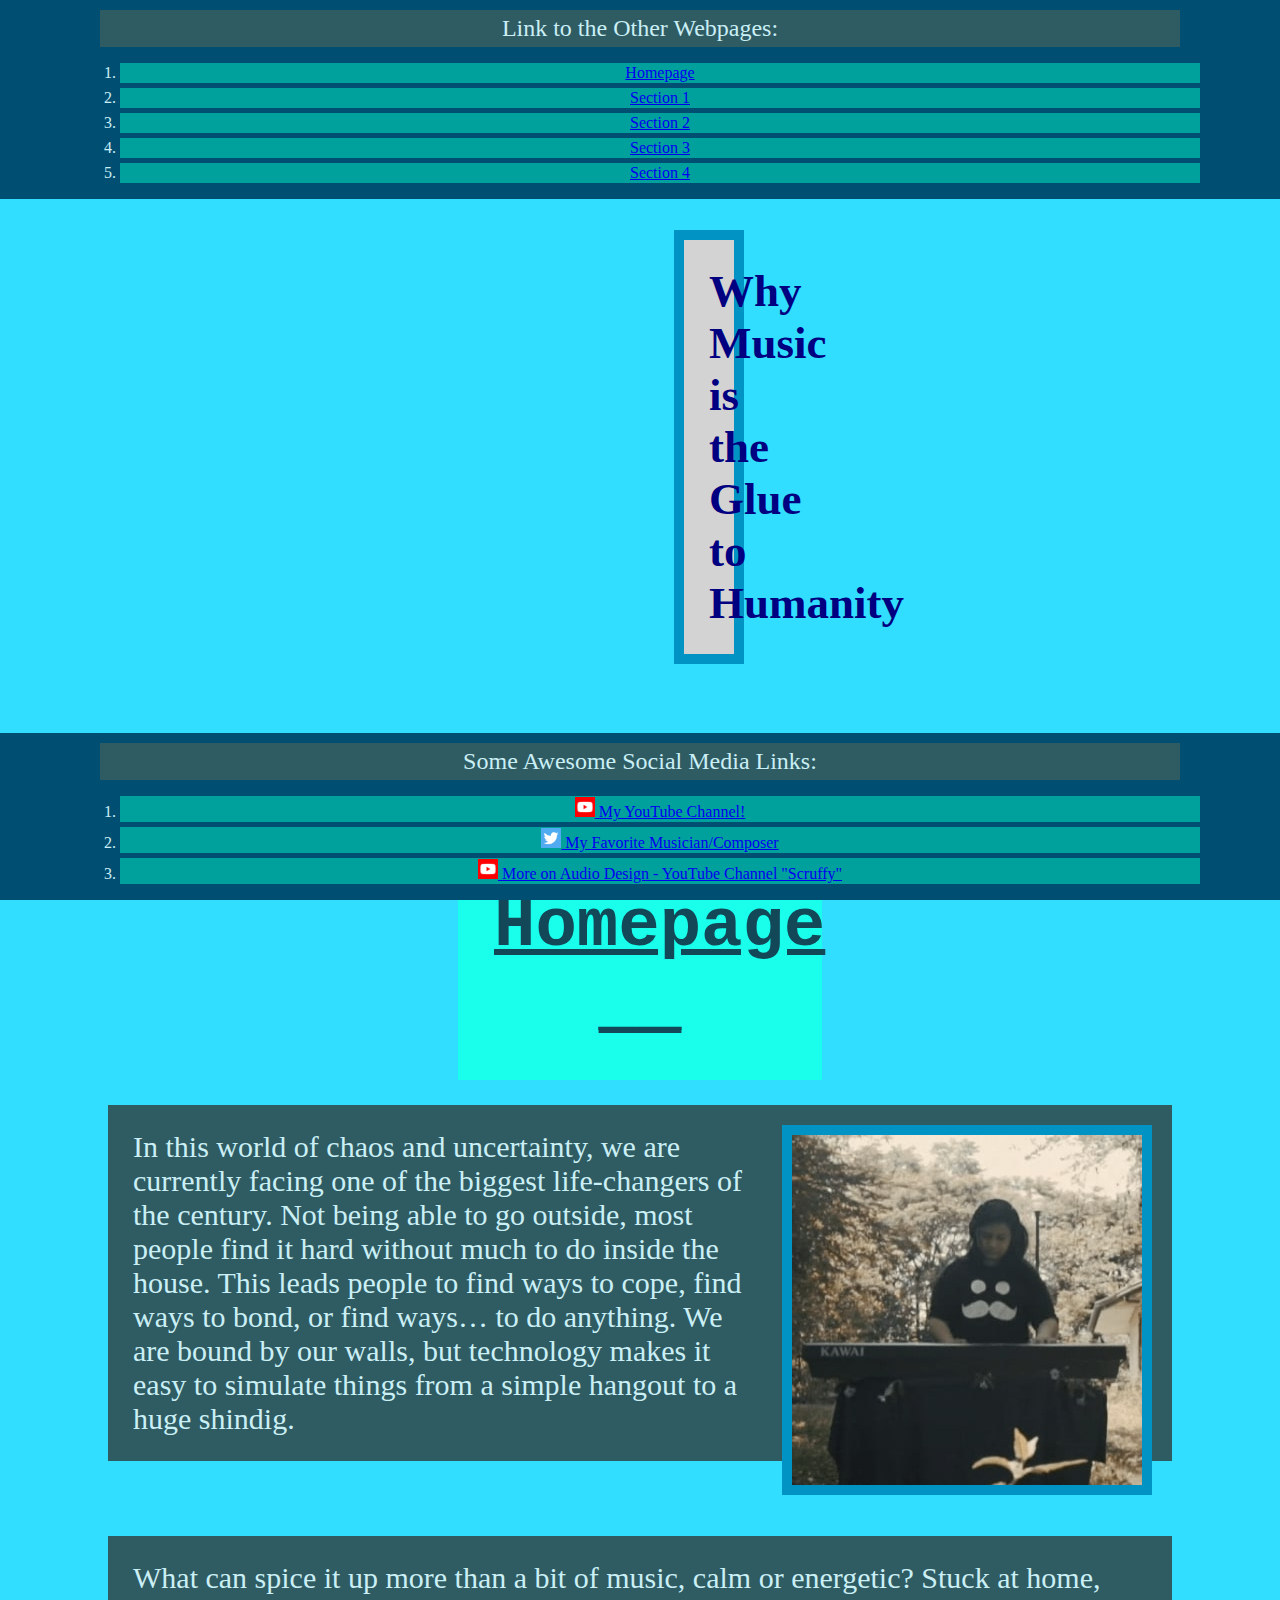
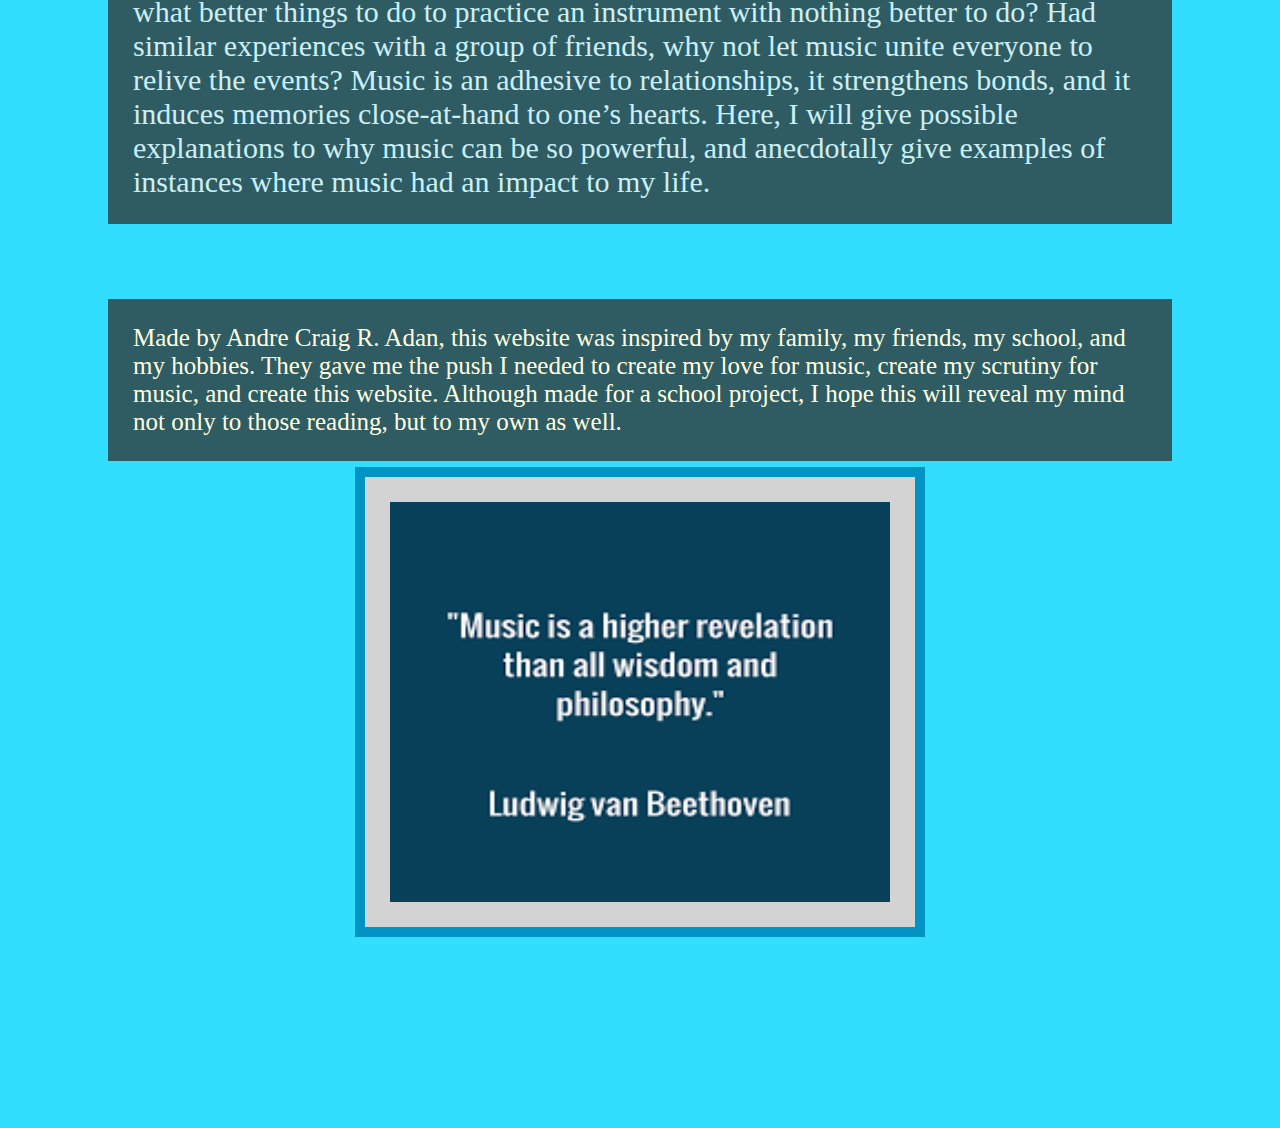
==== docs/htdocs/Home.html @ 15226d8c "docs" ====
<!DOCTYPE html>
<html>
    <head>
        <meta charset="UTF-8">
		<meta name="author" content="ADAN, Andre Craig R."> <!-- This is me!-->
        <meta name="viewport" content="width=device-width, initial-scale=1">
		<meta name="keywords" content="HTML, CSS, Compsci Q1 Project">
		<meta name="revised" content="5/12/2021"> <!-- Date today -->
        <title>Craig's CSS Project!</title> 
        <link rel="shortcut icon" type="image/jpg" href="CraigPlayingPiano.jpg"/>
        <link rel="stylesheet" type="text/css" href="mystyle.css">
    </head>
        <body>
            <hr><hr><hr><hr><hr><hr><hr><hr><hr><hr><hr><hr><hr> <!--Horizontal lines for the headers/footers-->
            <h1><b>Why Music is the <br>Glue to Humanity</b></h1>
            <hr>
            <h2><b><u>__ Homepage __</u></b></h2> <!--Underlines for Aethetic Purposes-->
            <img src="CraigPlayingPiano.jpg" style="clear: left; float: right; margin: 45px 120px 0px 27px;"> <!--Here's a picture of me playing the piano!-->
            <p>In this world of chaos and uncertainty, we are currently facing one of the biggest life-changers of the century. Not being able to go outside, most people find it hard without much to do inside the house. This leads people to find ways to cope, find ways to bond, or find ways… to do anything. We are bound by our walls, but technology makes it easy to simulate things from a simple hangout to a huge shindig. </p>
            <p>What can spice it up more than a bit of music, calm or energetic? Stuck at home, what better things to do to practice an instrument with nothing better to do? Had similar experiences with a group of friends, why not let music unite everyone to relive the events? Music is an adhesive to relationships, it strengthens bonds, and it induces memories close-at-hand to one’s hearts. Here, I will give possible explanations to why music can be so powerful, and anecdotally give examples of instances where music had an impact to my life.</p>
            <div> <!--To separate the syles-->
                <p>Made by Andre Craig R. Adan, this website was inspired by my family, my friends, my school, and my hobbies. They gave me the push I needed to create my love for music, create my scrutiny for music, and create this website. Although made for a school project, I hope this will reveal my mind not only to those reading, but to my own as well.</p>
                <img src="BeethovenQuote.png" width="500px" height="400px" style="display: block; background-color: lightgray; margin: -69px auto; border: 10px solid rgb(0, 147, 196); padding: 25px;">
                <div class="header">
                <p class="headerp">Link to the Other Webpages:</p>
                <ol>
                    <li class="headerlist"><a href="file:///C:/Users/Craig/Documents/CSS%20practice%20HTML/PotassiumAdan1stQtrProj/htdocs/Home.html"> Homepage</a></li>
                    <li class="headerlist"><a href="file:///C:/Users/Craig/Documents/CSS%20practice%20HTML/PotassiumAdan1stQtrProj/htdocs/Section1.html"> Section 1</a></li>
                    <li class="headerlist"><a href="file:///C:/Users/Craig/Documents/CSS%20practice%20HTML/PotassiumAdan1stQtrProj/htdocs/Section2.html"> Section 2</a></li>
                    <li class="headerlist"><a href="file:///C:/Users/Craig/Documents/CSS%20practice%20HTML/PotassiumAdan1stQtrProj/htdocs/Section3.html"> Section 3</a></li>
                    <li class="headerlist"><a href="file:///C:/Users/Craig/Documents/CSS%20practice%20HTML/PotassiumAdan1stQtrProj/htdocs/Section4.html"> Section 4</a></li>
                </ol>
                </div>
                <div class="footer">
                    <p class="headerp">Some Awesome Social Media Links:</p>
                    <ol>
                        <li class="headerlist"><img src="YTIcon.jpg" class="icon"><a href="https://www.youtube.com/channel/UCVmgsssKgwfCZSStmpOI_Kw"> My YouTube Channel!</a></li>
                        <li class="headerlist"><img src="TwitterIcon.png" class="icon"><a href="https://twitter.com/tit0rush"> My Favorite Musician/Composer</a></li>
                        <li class="headerlist"><img src="YTIcon.jpg" class="icon"><a href="https://www.youtube.com/c/ScruffyMusic/videos"> More on Audio Design - YouTube Channel "Scruffy"</a></li>
                    </ol>
                    </div>
            </div>
            <br><br><br><br><br><br><br><br><br><br><br><br><br><br> <!--Horizontal lines for the headers/footers-->
        </body>
</html>
---- docs/htdocs/mystyle.css ----
body {
    background-color: rgb(50, 222, 271);
}  
h1 {
    color: navy;
    font-size:45px;
    font-family:"Verdana";
    background-color: lightgrey;
    margin: 100px 666px 100px 666px;
    border: 10px solid rgb(0, 147, 196);
    padding: 25px;
    text-align: center;
}
h2 {
    color: rgb(18, 72, 88);
    font-size:69px;
    font-family:"Courier New";
    background-color: rgb(25, 255, 235);
    margin: 0px 450px 0px 450px;
    padding: 36px;
    text-align: center;
}
h3 {
    color: rgb(18, 72, 88);
    font-size:50px;
    font-family:"Courier New";
    background-color: rgb(25, 255, 235);
    margin: 0px 450px 0px 450px;
    padding: 36px;
    text-align: center;
}
h5 {
    color: rgb(18, 72, 88);
    font-size:50px;
    font-family:"Courier New";
    background-color: rgb(25, 255, 235);
    margin: 0px 25px;
    padding: 36px;
    text-align: center;
}
img {
    border: 10px solid rgb(0, 147, 196);
}
p {
    color:rgb(202, 239, 245);
    font-size:30px;
    font-family:"poppins";
    padding: 25px;
    background-color: rgb(47, 91, 99);
    margin: 25px 100px 75px 100px;
}
li {
    color:rgb(202, 239, 245);
    font-size:25px;
    font-family:"Trebuchet MS";
    padding: 10px;
    background-color: rgb(0, 200, 196);
    margin: 5px 80px 5px 80px;
}
div p {
    color:lightyellow;
    font-size: 25px;
    font-family:"Trebuchet MS";
    padding: 25px;
    background-color: rgb(47, 91, 99);
    margin: 25px 100px 75px 100px;
}
div h1 {
    color:rgb(0, 0, 0)
}
div h2 {
    color: antiquewhite;
    font-size:69px;
    font-family:"Courier New";
    background-color: rgb(53, 73, 71);
    margin: 0px 450px 0px 450px;
    padding: 36px;
    text-align: center;
}
section {
    transform: scale(1.25);
    color:rgb(202, 239, 245);
    font-size:30px;
    font-family:"poppins";
    padding: 25px;
    background-color: rgb(8, 8, 8);
    margin: 25px 100px 75px 100px;
    text-align: center;}
.header {
    position: fixed;
    left: 0;
    top: 0;
    width: 100%;
    background-color: rgb(0, 78, 114);
    color: white;
    text-align: center;
}
.headerlist {
    color:rgb(202, 239, 245);
    font-size:16px;
    font-family:"Trebuchet MS";
    padding:1px;
    background-color: rgb(0, 160, 157);
    margin: 5px 80px 5px 80px;
}
.headerp {
    color:rgb(202, 239, 245);
    font-size:24px;
    font-family:"poppins";
    padding: 5px;
    background-color: rgb(47, 91, 99);
    margin: 10px 100px 10px 100px;
}
.footer {
    position: fixed;
    left: 0;
    bottom: 0;
    width: 100%;
    background-color: rgb(0, 78, 114);
    color: white;
    text-align: center;
}
.icon {
    height: 20px; 
    border: 0px;
}
.headerlist:hover {
    transform: scale(1.25);
  }
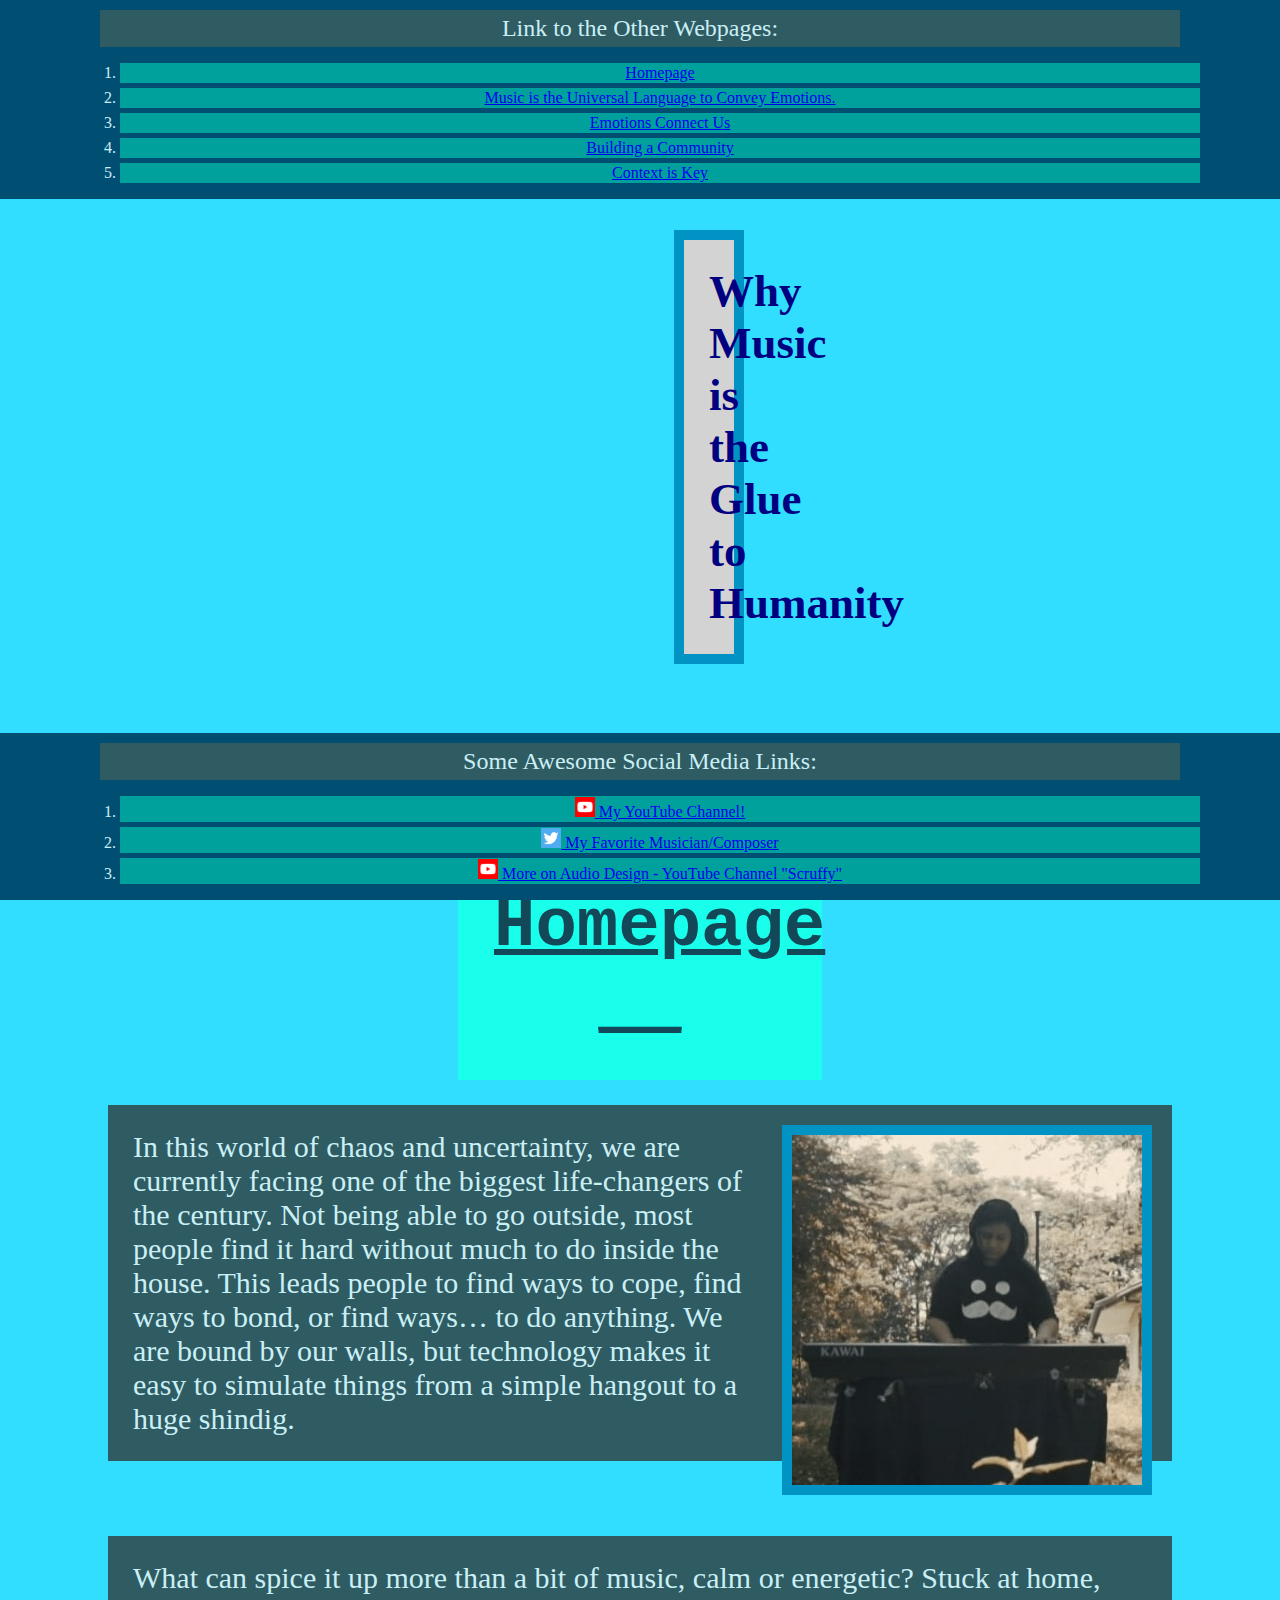
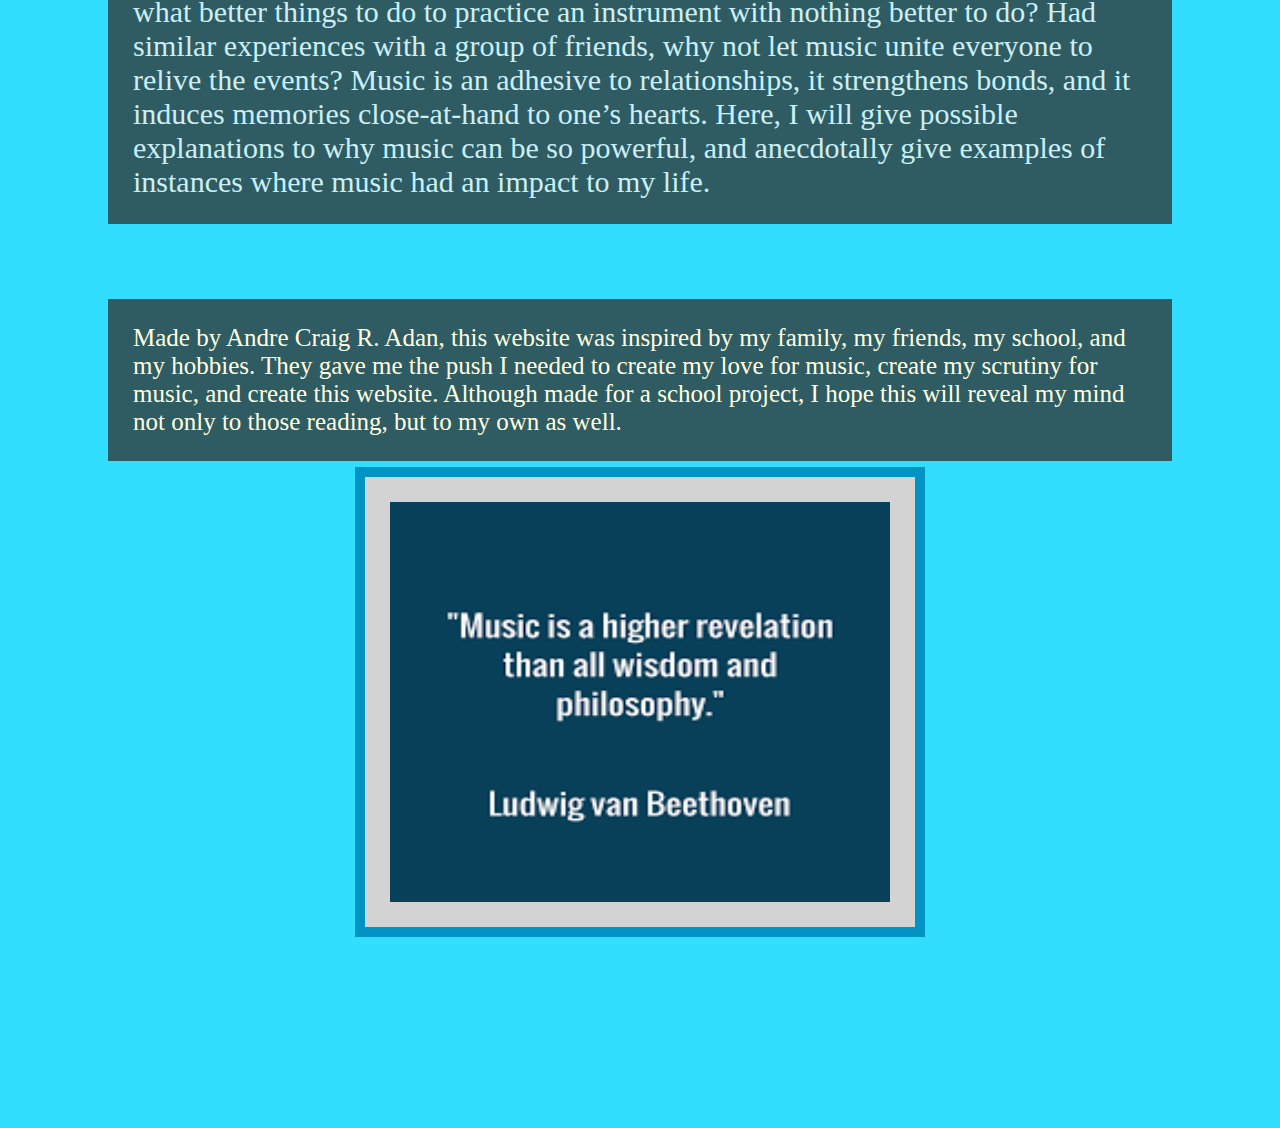
==== commit d43c1e78: "Made index.html redirect to Home.html" ====
--- a/docs/htdocs/Home.html
+++ b/docs/htdocs/Home.html
@@ -24,11 +24,11 @@
                 <div class="header">
                 <p class="headerp">Link to the Other Webpages:</p>
                 <ol>
-                    <li class="headerlist"><a href="file:///C:/Users/Craig/Documents/CSS%20practice%20HTML/PotassiumAdan1stQtrProj/htdocs/Home.html"> Homepage</a></li>
-                    <li class="headerlist"><a href="file:///C:/Users/Craig/Documents/CSS%20practice%20HTML/PotassiumAdan1stQtrProj/htdocs/Section1.html"> Section 1</a></li>
-                    <li class="headerlist"><a href="file:///C:/Users/Craig/Documents/CSS%20practice%20HTML/PotassiumAdan1stQtrProj/htdocs/Section2.html"> Section 2</a></li>
-                    <li class="headerlist"><a href="file:///C:/Users/Craig/Documents/CSS%20practice%20HTML/PotassiumAdan1stQtrProj/htdocs/Section3.html"> Section 3</a></li>
-                    <li class="headerlist"><a href="file:///C:/Users/Craig/Documents/CSS%20practice%20HTML/PotassiumAdan1stQtrProj/htdocs/Section4.html"> Section 4</a></li>
+                    <li class="headerlist"><a href="Home.html"> Homepage</a></li>
+                    <li class="headerlist"><a href="Section1.html"> Music is the Universal Language to Convey Emotions.</a></li>
+                    <li class="headerlist"><a href="Section2.html"> Emotions Connect Us</a></li>
+                    <li class="headerlist"><a href="Section3.html"> Building a Community</a></li>
+                    <li class="headerlist"><a href="Section4.html"> Context is Key</a></li>
                 </ol>
                 </div>
                 <div class="footer">
